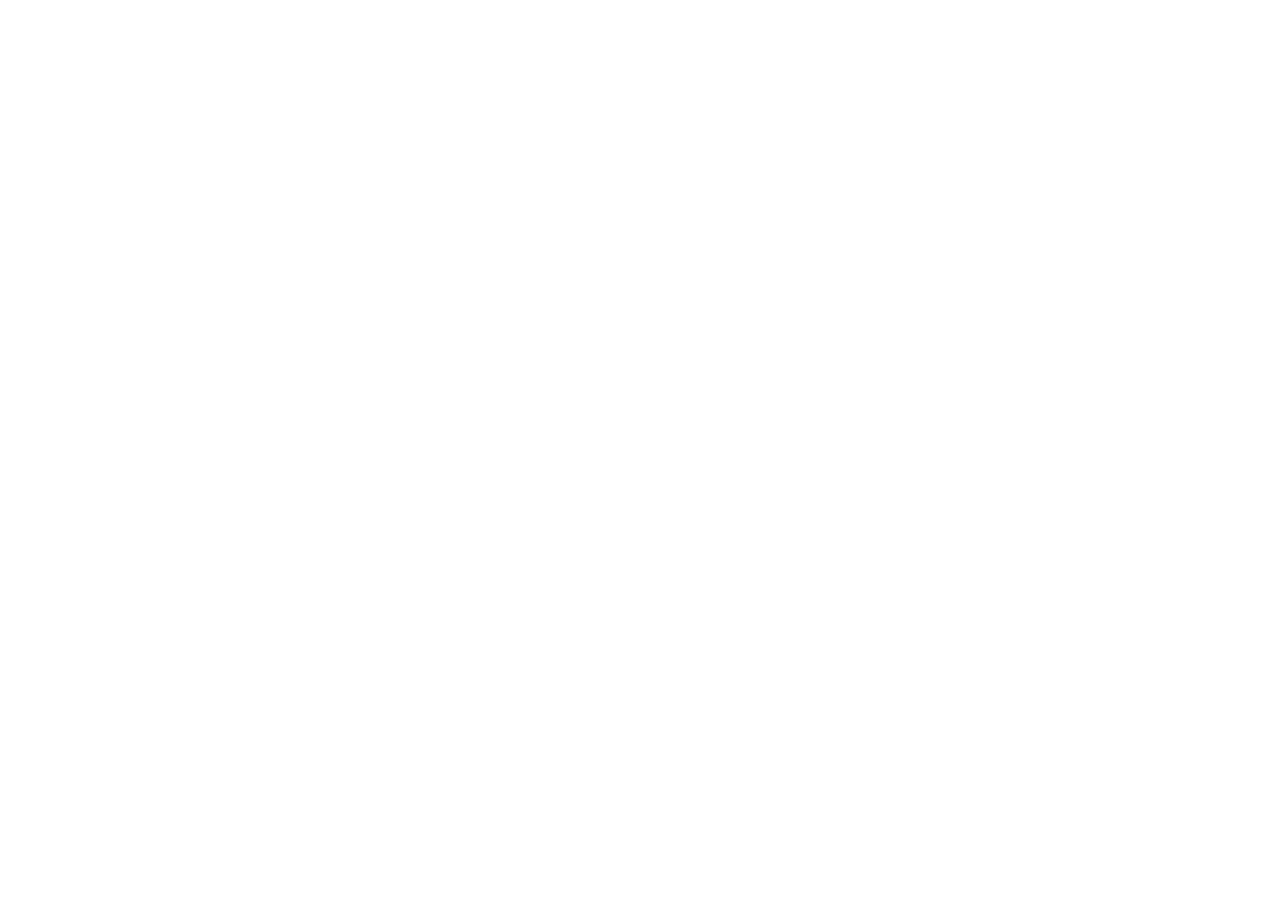
==== index.html @ 7d9eeb3c "1" ====
﻿<!DOCTYPE html>
<html lang="en">
<head>
    <meta charset="UTF-8">
    <meta http-equiv="X-UA-Compatible" content="IE=edge">
    <meta name="viewport" content="width=device-width, initial-scale=1.0">
    <title>MyPortfolio</title>
    <link rel="stylesheet" href="css/main.css">
</head>
---- css/main.css ----
/* http://meyerweb.com/eric/tools/css/reset/ 
   v2.0 | 20110126
   License: none (public domain)
*/

html, body, div, span, applet, object, iframe,
h1, h2, h3, h4, h5, h6, p, blockquote, pre,
a, abbr, acronym, address, big, cite, code,
del, dfn, em, img, ins, kbd, q, s, samp,
small, strike, strong, sub, sup, tt, var,
b, u, i, center,
dl, dt, dd, ol, ul, li,
fieldset, form, label, legend,
table, caption, tbody, tfoot, thead, tr, th, td,
article, aside, canvas, details, embed, 
figure, figcaption, footer, header, hgroup, 
menu, nav, output, ruby, section, summary,
time, mark, audio, video {
	margin: 0;
	padding: 0;
	border: 0;
	font-size: 100%;
	font: inherit;
	vertical-align: baseline;
}
/* HTML5 display-role reset for older browsers */
article, aside, details, figcaption, figure, 
footer, header, hgroup, menu, nav, section {
	display: block;
}
body {
	line-height: 1;
}
ol, ul {
	list-style: none;
}
blockquote, q {
	quotes: none;
}
blockquote:before, blockquote:after,
q:before, q:after {
	content: '';
	content: none;
}
table {
	border-collapse: collapse;
	border-spacing: 0;
}


/*--------------------------------------------------------------
--------------------------------------------------------------*/

body {
  font-family: "Inconsolata", monosapce;
  color: #0d1e2d;
}

a {
  color: #777;
}

a:hover {
  color: #000;
}

h1,
h2,
h3,
h4,
h5,
h6,
.font-heading {
  font-family: "Raleway", sans-serif;
}

.site-section {
  padding: 7rem 0;
}
.tlinks{text-indent:-9999px;height:0;line-height:0;font-size:0;overflow:hidden;}
.filters a {
  color: #000;
  display: inline-block;
  padding-left: 10px;
  padding-right: 10px;
  position: relative;
}

.filters a:hover,
.filters a:focus,
.filters a:active {
  text-decoration: none;
}

.filters a:hover:before {
  content: "";
  position: absolute;
  left: 10px;
  right: 10px;
  bottom: 0;
  height: 1px;
  background-color: #000;
}

.filters a.active {
  color: #000;
}

.filters a.active:before {
  content: "";
  position: absolute;
  left: 10px;
  right: 10px;
  bottom: 0;
  height: 1px;
  background-color: #000;
}

.item {
  border: none;
  margin-bottom: 30px;
}

.item .item-wrap {
  display: block;
  position: relative;
  overflow: hidden;
}

.item .item-wrap:after {
  z-index: 2;
  position: absolute;
  content: "";
  top: 0;
  left: 0;
  right: 0;
  bottom: 0;
  background: rgba(0, 0, 0, 0.4);
  visibility: hidden;
  opacity: 0;
  transition: .3s all ease-in-out;
}

.item .item-wrap img {
  transition: .3s transform ease;
  -webkit-transform: scale(1);
  transform: scale(1);
}

.item .item-wrap > .work-info {
  position: absolute;
  top: 50%;
  width: 100%;
  text-align: center;
  z-index: 3;
  -webkit-transform: translateY(-50%);
  transform: translateY(-50%);
  color: #fff;
  opacity: 0;
  visibility: hidden;
  margin-top: 20px;
  transition: .3s all ease;
}

.item .item-wrap > .work-info h3 {
  font-size: 20px;
  margin-bottom: 0;
}

.item .item-wrap > .work-info span {
  font-size: 14px;
  text-transform: uppercase;
  letter-spacing: .2rem;
}

.item .item-wrap:hover {
  text-decoration: none;
}

.item .item-wrap:hover img {
  -webkit-transform: scale(1.05);
  transform: scale(1.05);
}

.item .item-wrap:hover:after {
  opacity: 1;
  visibility: visible;
}

.item .item-wrap:hover .work-info {
  margin-top: 0px;
  opacity: 1;
  visibility: visible;
}

.testimonial-wrap {
  padding: 50px 50px 80px 50px;
  background: #eceff2;
}

.testimonial-wrap .testimonial {
  text-align: center;
  max-width: 500px;
  margin: 0 auto;
}

.testimonial-wrap .testimonial img {
  border-radius: 50%;
  width: 120px;
  margin: 0 auto 30px auto;
}

.testimonial-wrap .testimonial blockquote p {
  font-size: 20px;
}

.h3 {
  font-size: 20px;
}

.h4 {
  font-size: 16px;
}

.heading {
  font-size: 28px;
}

.readmore {
  display: inline-block;
  border: 1px solid #000;
  padding: 10px 15px;
  font-size: 12px;
  text-transform: uppercase;
  color: #000;
  transition: .2s all ease;
  font-weight: 700;
}

.readmore:active,
.readmore:focus,
.readmore:hover {
  outline: none;
}

.readmore:hover {
  color: #fff;
  text-decoration: none;
  background: #000;
}

.testimonial-carousel .owl-dots {
  position: absolute;
  bottom: 40px;
  width: 100%;
  text-align: center;
}

.testimonial-carousel .owl-dots .owl-dot {
  display: inline-block;
}

.testimonial-carousel .owl-dots .owl-dot > span {
  display: inline-block;
  width: 7px;
  height: 7px;
  background-color: #cbd3da;
  border-radius: 50%;
  margin: 5px;
}

.testimonial-carousel .owl-dots .owl-dot.active {
  outline: none;
}

.testimonial-carousel .owl-dots .owl-dot.active > span {
  background: #0d1e2d;
}

.sticky-content {
  position: sticky;
  position: -webkit-sticky;
  top: 0;
  /* required */
}

.list-line li {
  margin-bottom: 10px;
  position: relative;
  padding-left: 30px;
}

.list-line li:before {
  content: "";
  position: absolute;
  left: 0;
  top: .7rem;
  width: 10px;
  height: 2px;
  background: #000;
}

.form-control {
  border-radius: 0;
  background: #f8f9fa;
  border: 1px solid transparent;
  padding-top: 10px !important;
  padding-bottom: 10px !important;
}

.form-control:active,
.form-control:focus {
  background: #eff1f4;
  outline: none;
  box-shadow: none;
  border: 1px solid transparent;
}

.custom-progress {
  height: 7px;
  border-radius: 0;
}

.custom-progress .progress-bar {
  background: #000;
}

/* Contact Form */

.php-email-form .validate {
  display: none;
  color: red;
  margin: 0 0 15px 0;
  font-weight: 400;
  font-size: 13px;
}

.php-email-form .error-message {
  display: none;
  color: #fff;
  background: #ed3c0d;
  text-align: center;
  padding: 15px;
  font-weight: 600;
}

.php-email-form .sent-message {
  display: none;
  color: #fff;
  background: #18d26e;
  text-align: center;
  padding: 15px;
  font-weight: 600;
}

.php-email-form .loading {
  display: none;
  background: #fff;
  text-align: center;
  padding: 15px;
}

.php-email-form .loading:before {
  content: "";
  display: inline-block;
  border-radius: 50%;
  width: 24px;
  height: 24px;
  margin: 0 10px -6px 0;
  border: 3px solid #18d26e;
  border-top-color: #eee;
  -webkit-animation: animate-loading 1s linear infinite;
  animation: animate-loading 1s linear infinite;
}

@-webkit-keyframes animate-loading {
  0% {
    -webkit-transform: rotate(0deg);
    transform: rotate(0deg);
  }

  100% {
    -webkit-transform: rotate(360deg);
    transform: rotate(360deg);
  }
}

@keyframes animate-loading {
  0% {
    -webkit-transform: rotate(0deg);
    transform: rotate(0deg);
  }

  100% {
    -webkit-transform: rotate(360deg);
    transform: rotate(360deg);
  }
}

/*--------------------------------------------------------------
# Header
--------------------------------------------------------------*/

/* Custom Navmenu */

.custom-navmenu {
  background: #0d1e2d;
}

.custom-navmenu .custom-menu,
.custom-navmenu .custom-menu li {
  padding: 0;
  margin: 0;
  list-style: none;
}

.custom-navmenu .custom-menu li {
  margin-bottom: 0;
  font-size: 20px;
}

.custom-navmenu .custom-menu li a {
  color: #fff;
  padding: 10px 0 !important;
}

.custom-navmenu .custom-menu li a:hover {
  text-decoration: none;
}

.custom-navmenu .custom-menu li.active a {
  text-decoration: underline;
}

.custom-navmenu h3 {
  font-size: 20px;
  color: #fff;
}

.custom-navmenu p {
  color: rgba(255, 255, 255, 0.6);
}

.custom-navmenu a {
  color: rgba(255, 255, 255, 0.7);
}

.custom-navmenu a:hover {
  color: #fff;
}

/* Custom Navbar */

.custom-navbar {
  padding-top: 50px;
  width: 100%;
}

.custom-navbar .navbar-brand {
  font-size: 1.7rem;
}

/* Burger */

.burger {
  width: 28px;
  height: 32px;
  cursor: pointer;
  position: relative;
}

.burger:before,
.burger span,
.burger:after {
  width: 100%;
  height: 2px;
  display: block;
  background: #000;
  border-radius: 2px;
  position: absolute;
  opacity: 1;
}

.burger:before,
.burger:after {
  transition: top 0.35s cubic-bezier(0.23, 1, 0.32, 1), opacity 0.35s cubic-bezier(0.23, 1, 0.32, 1), background-color 1.15s cubic-bezier(0.86, 0, 0.07, 1), -webkit-transform 0.35s cubic-bezier(0.23, 1, 0.32, 1);
  transition: top 0.35s cubic-bezier(0.23, 1, 0.32, 1), transform 0.35s cubic-bezier(0.23, 1, 0.32, 1), opacity 0.35s cubic-bezier(0.23, 1, 0.32, 1), background-color 1.15s cubic-bezier(0.86, 0, 0.07, 1);
  transition: top 0.35s cubic-bezier(0.23, 1, 0.32, 1), transform 0.35s cubic-bezier(0.23, 1, 0.32, 1), opacity 0.35s cubic-bezier(0.23, 1, 0.32, 1), background-color 1.15s cubic-bezier(0.86, 0, 0.07, 1), -webkit-transform 0.35s cubic-bezier(0.23, 1, 0.32, 1);
  -webkit-transition: top 0.35s cubic-bezier(0.23, 1, 0.32, 1), -webkit-transform 0.35s cubic-bezier(0.23, 1, 0.32, 1), opacity 0.35s cubic-bezier(0.23, 1, 0.32, 1), background-color 1.15s cubic-bezier(0.86, 0, 0.07, 1);
  content: "";
}

.burger:before {
  top: 4px;
}

.burger span {
  top: 15px;
}

.burger:after {
  top: 26px;
}

/* Hover */

.burger:hover:before {
  top: 7px;
}

.burger:hover:after {
  top: 23px;
}

/* Click */

.burger.active span {
  opacity: 0;
}

.burger.active:before,
.burger.active:after {
  top: 40%;
}

.burger.active:before {
  -webkit-transform: rotate(45deg);
  -moz-transform: rotate(45deg);
  filter: progid:DXImageTransform.Microsoft.BasicImage(rotation=5);
  /*for IE*/
}

.burger.active:after {
  -webkit-transform: rotate(-45deg);
  -moz-transform: rotate(-45deg);
  filter: progid:DXImageTransform.Microsoft.BasicImage(rotation=-5);
  /*for IE*/
}

.burger:focus {
  outline: none;
}

.footer {
  padding: 0 0 4rem 0;
}

.footer a {
  color: #000;
}

.social a {
  display: inline-block;
  width: 50px;
  height: 50px;
  border-radius: 50%;
  background: #f8f9fa;
  position: relative;
  text-align: center;
  color: #0d1e2d;
}

.social a span {
  display: inline-block;
  left: 50%;
  position: absolute;
  top: 50%;
  -webkit-transform: translate(-50%, -50%);
  transform: translate(-50%, -50%);
}

.social a:hover {
  color: #000;
}

@media (max-width: 780px) {
  .custom-navbar > .container {
    padding-right: 0;
    padding-left: 0;
  }
}
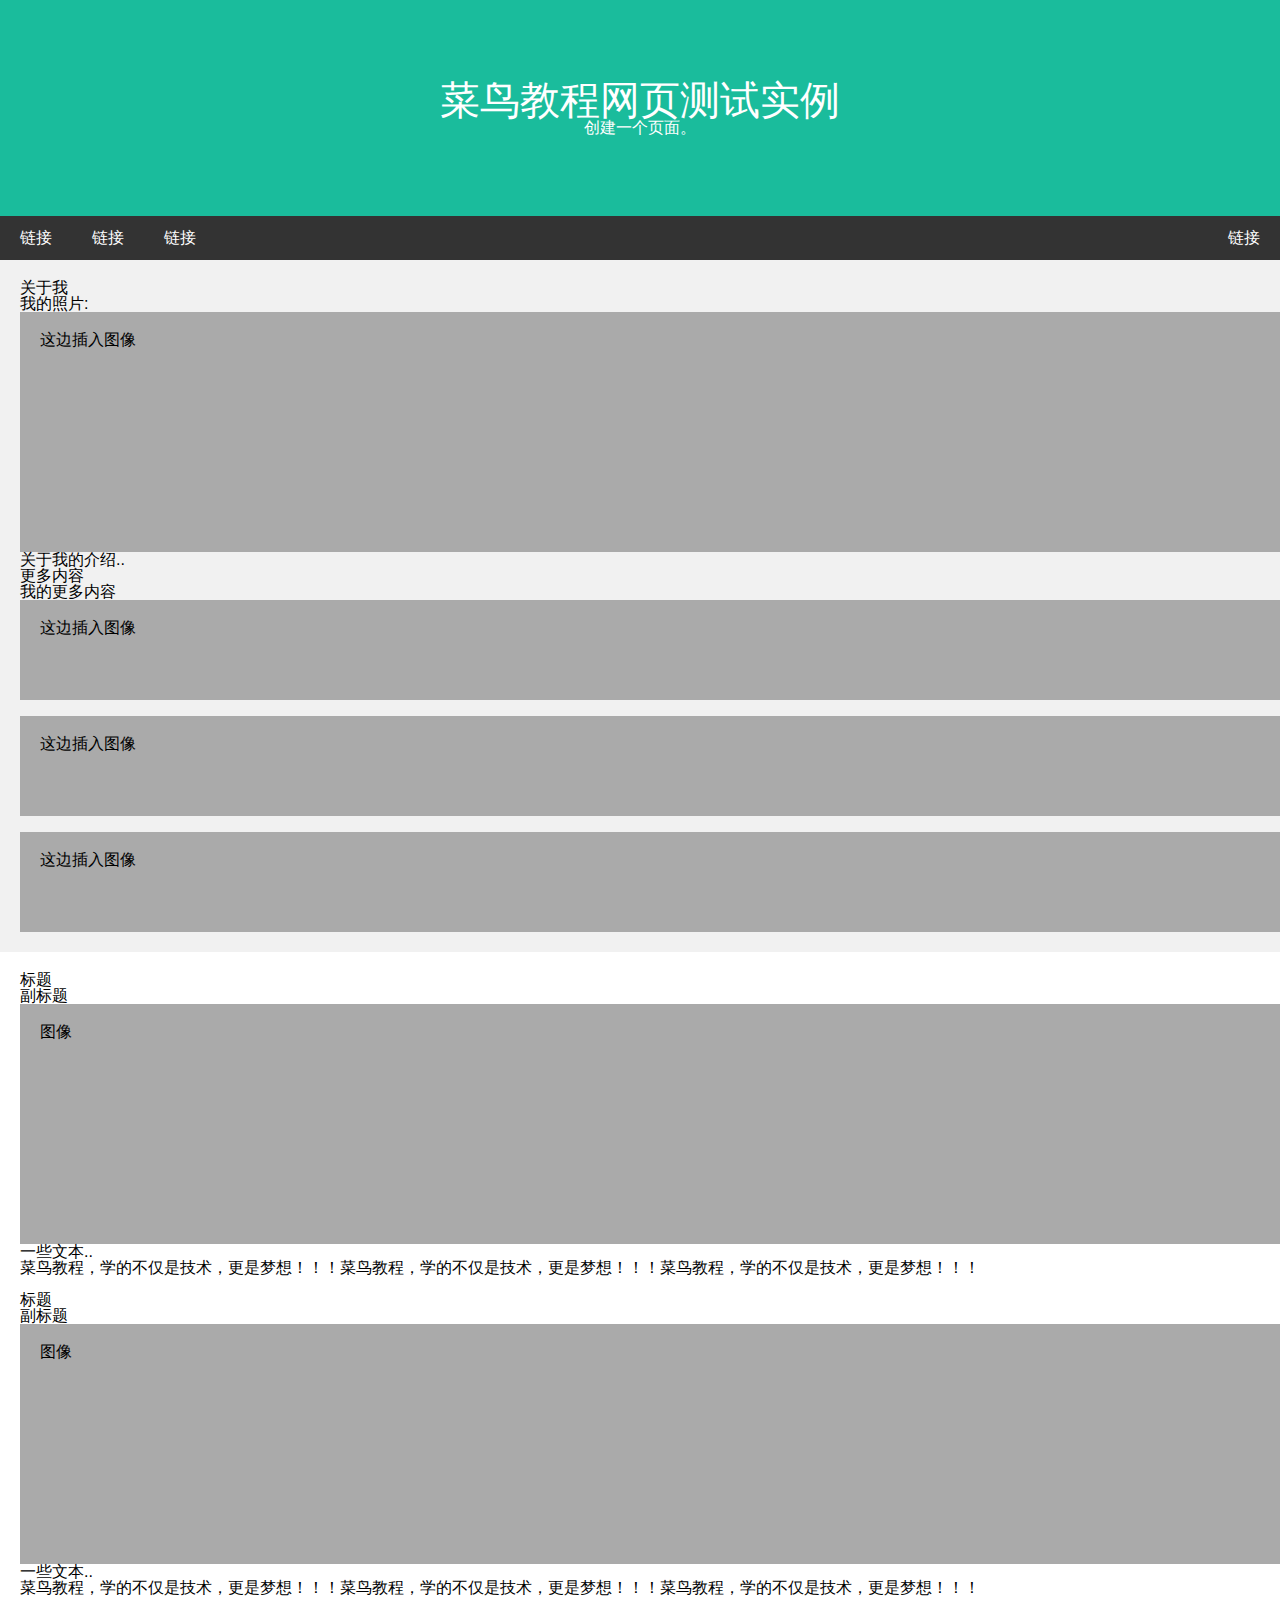
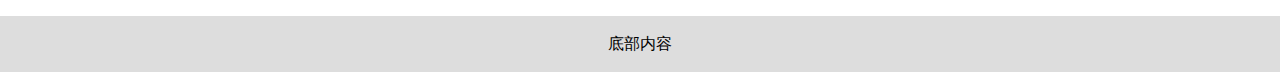
==== commit 2d4b0322: "1" ====
--- a/index.html
+++ b/index.html
@@ -8,3 +8,48 @@
     <link rel="stylesheet" href="css/main.css">
 </head>
 
+<div class="header">
+  <h1>菜鸟教程网页测试实例</h1>
+  <p>创建一个页面。</p>
+</div>
+
+<div class="navbar">
+  <a href="#">链接</a>
+  <a href="#">链接</a>
+  <a href="#">链接</a>
+  <a href="#" class="right">链接</a>
+</div>
+
+<div class="row">
+  <div class="side">
+      <h2>关于我</h2>
+      <h5>我的照片:</h5>
+      <div class="fakeimg" style="height:200px;">这边插入图像</div>
+      <p>关于我的介绍..</p>
+      <h3>更多内容</h3>
+      <p>我的更多内容</p>
+      <div class="fakeimg" style="height:60px;">这边插入图像</div><br>
+      <div class="fakeimg" style="height:60px;">这边插入图像</div><br>
+      <div class="fakeimg" style="height:60px;">这边插入图像</div>
+  </div>
+  <div class="main">
+      <h2>标题</h2>
+      <h5>副标题</h5>
+      <div class="fakeimg" style="height:200px;">图像</div>
+      <p>一些文本..</p>
+      <p>菜鸟教程，学的不仅是技术，更是梦想！！！菜鸟教程，学的不仅是技术，更是梦想！！！菜鸟教程，学的不仅是技术，更是梦想！！！</p>
+      <br>
+      <h2>标题</h2>
+      <h5>副标题</h5>
+      <div class="fakeimg" style="height:200px;">图像</div>
+      <p>一些文本..</p>
+      <p>菜鸟教程，学的不仅是技术，更是梦想！！！菜鸟教程，学的不仅是技术，更是梦想！！！菜鸟教程，学的不仅是技术，更是梦想！！！</p>
+  </div>
+</div>
+
+<div class="footer">
+  <h2>底部内容</h2>
+</div>
+
+</body>
+</html>--- a/css/main.css
+++ b/css/main.css
@@ -47,535 +47,103 @@
 	border-spacing: 0;
 }
 
-
-/*--------------------------------------------------------------
---------------------------------------------------------------*/
+/*-------------------------------*/
 
 body {
-  font-family: "Inconsolata", monosapce;
-  color: #0d1e2d;
+    font-family: Arial;
+    margin: 0;
 }
-
-a {
-  color: #777;
+ 
+/* 标题 */
+.header {
+    padding: 80px;
+    text-align: center;
+    background: #1abc9c;
+    color: white;
 }
-
-a:hover {
-  color: #000;
+ 
+/* 标题字体加大 */
+.header h1 {
+    font-size: 40px;
 }
-
-h1,
-h2,
-h3,
-h4,
-h5,
-h6,
-.font-heading {
-  font-family: "Raleway", sans-serif;
+ 
+/* 导航 */
+.navbar {
+    overflow: hidden;
+    background-color: #333;
 }
-
-.site-section {
-  padding: 7rem 0;
+ 
+/* 导航栏样式 */
+.navbar a {
+    float: left;
+    display: block;
+    color: white;
+    text-align: center;
+    padding: 14px 20px;
+    text-decoration: none;
 }
-.tlinks{text-indent:-9999px;height:0;line-height:0;font-size:0;overflow:hidden;}
-.filters a {
-  color: #000;
-  display: inline-block;
-  padding-left: 10px;
-  padding-right: 10px;
-  position: relative;
+ 
+/* 右侧链接*/
+.navbar a.right {
+    float: right;
 }
-
-.filters a:hover,
-.filters a:focus,
-.filters a:active {
-  text-decoration: none;
+ 
+/* 鼠标移动到链接的颜色 */
+.navbar a:hover {
+    background-color: #ddd;
+    color: black;
 }
-
-.filters a:hover:before {
-  content: "";
-  position: absolute;
-  left: 10px;
-  right: 10px;
-  bottom: 0;
-  height: 1px;
-  background-color: #000;
+ 
+/* 列容器 */
+.row {  
+    display: -ms-flexbox; /* IE10 */
+    display: flex;
+    -ms-flex-wrap: wrap; /* IE10 */
+    flex-wrap: wrap;
 }
-
-.filters a.active {
-  color: #000;
+ 
+/* 创建两个列 */
+/* 边栏 */
+.side {
+    -ms-flex: 30%; /* IE10 */
+    flex: 30%;
+    background-color: #f1f1f1;
+    padding: 20px;
 }
-
-.filters a.active:before {
-  content: "";
-  position: absolute;
-  left: 10px;
-  right: 10px;
-  bottom: 0;
-  height: 1px;
-  background-color: #000;
+ 
+/* 主要的内容区域 */
+.main {   
+    -ms-flex: 70%; /* IE10 */
+    flex: 70%;
+    background-color: white;
+    padding: 20px;
 }
-
-.item {
-  border: none;
-  margin-bottom: 30px;
+ 
+/* 测试图片 */
+.fakeimg {
+    background-color: #aaa;
+    width: 100%;
+    padding: 20px;
 }
-
-.item .item-wrap {
-  display: block;
-  position: relative;
-  overflow: hidden;
+ 
+/* 底部 */
+.footer {
+    padding: 20px;
+    text-align: center;
+    background: #ddd;
 }
-
-.item .item-wrap:after {
-  z-index: 2;
-  position: absolute;
-  content: "";
-  top: 0;
-  left: 0;
-  right: 0;
-  bottom: 0;
-  background: rgba(0, 0, 0, 0.4);
-  visibility: hidden;
-  opacity: 0;
-  transition: .3s all ease-in-out;
+ 
+/* 响应式布局 - 在屏幕设备宽度尺寸小于 700px 时, 让两栏上下堆叠显示 */
+@media screen and (max-width: 700px) {
+    .row {   
+        flex-direction: column;
+    }
 }
-
-.item .item-wrap img {
-  transition: .3s transform ease;
-  -webkit-transform: scale(1);
-  transform: scale(1);
-}
-
-.item .item-wrap > .work-info {
-  position: absolute;
-  top: 50%;
-  width: 100%;
-  text-align: center;
-  z-index: 3;
-  -webkit-transform: translateY(-50%);
-  transform: translateY(-50%);
-  color: #fff;
-  opacity: 0;
-  visibility: hidden;
-  margin-top: 20px;
-  transition: .3s all ease;
-}
-
-.item .item-wrap > .work-info h3 {
-  font-size: 20px;
-  margin-bottom: 0;
-}
-
-.item .item-wrap > .work-info span {
-  font-size: 14px;
-  text-transform: uppercase;
-  letter-spacing: .2rem;
-}
-
-.item .item-wrap:hover {
-  text-decoration: none;
-}
-
-.item .item-wrap:hover img {
-  -webkit-transform: scale(1.05);
-  transform: scale(1.05);
-}
-
-.item .item-wrap:hover:after {
-  opacity: 1;
-  visibility: visible;
-}
-
-.item .item-wrap:hover .work-info {
-  margin-top: 0px;
-  opacity: 1;
-  visibility: visible;
-}
-
-.testimonial-wrap {
-  padding: 50px 50px 80px 50px;
-  background: #eceff2;
-}
-
-.testimonial-wrap .testimonial {
-  text-align: center;
-  max-width: 500px;
-  margin: 0 auto;
-}
-
-.testimonial-wrap .testimonial img {
-  border-radius: 50%;
-  width: 120px;
-  margin: 0 auto 30px auto;
-}
-
-.testimonial-wrap .testimonial blockquote p {
-  font-size: 20px;
-}
-
-.h3 {
-  font-size: 20px;
-}
-
-.h4 {
-  font-size: 16px;
-}
-
-.heading {
-  font-size: 28px;
-}
-
-.readmore {
-  display: inline-block;
-  border: 1px solid #000;
-  padding: 10px 15px;
-  font-size: 12px;
-  text-transform: uppercase;
-  color: #000;
-  transition: .2s all ease;
-  font-weight: 700;
-}
-
-.readmore:active,
-.readmore:focus,
-.readmore:hover {
-  outline: none;
-}
-
-.readmore:hover {
-  color: #fff;
-  text-decoration: none;
-  background: #000;
-}
-
-.testimonial-carousel .owl-dots {
-  position: absolute;
-  bottom: 40px;
-  width: 100%;
-  text-align: center;
-}
-
-.testimonial-carousel .owl-dots .owl-dot {
-  display: inline-block;
-}
-
-.testimonial-carousel .owl-dots .owl-dot > span {
-  display: inline-block;
-  width: 7px;
-  height: 7px;
-  background-color: #cbd3da;
-  border-radius: 50%;
-  margin: 5px;
-}
-
-.testimonial-carousel .owl-dots .owl-dot.active {
-  outline: none;
-}
-
-.testimonial-carousel .owl-dots .owl-dot.active > span {
-  background: #0d1e2d;
-}
-
-.sticky-content {
-  position: sticky;
-  position: -webkit-sticky;
-  top: 0;
-  /* required */
-}
-
-.list-line li {
-  margin-bottom: 10px;
-  position: relative;
-  padding-left: 30px;
-}
-
-.list-line li:before {
-  content: "";
-  position: absolute;
-  left: 0;
-  top: .7rem;
-  width: 10px;
-  height: 2px;
-  background: #000;
-}
-
-.form-control {
-  border-radius: 0;
-  background: #f8f9fa;
-  border: 1px solid transparent;
-  padding-top: 10px !important;
-  padding-bottom: 10px !important;
-}
-
-.form-control:active,
-.form-control:focus {
-  background: #eff1f4;
-  outline: none;
-  box-shadow: none;
-  border: 1px solid transparent;
-}
-
-.custom-progress {
-  height: 7px;
-  border-radius: 0;
-}
-
-.custom-progress .progress-bar {
-  background: #000;
-}
-
-/* Contact Form */
-
-.php-email-form .validate {
-  display: none;
-  color: red;
-  margin: 0 0 15px 0;
-  font-weight: 400;
-  font-size: 13px;
-}
-
-.php-email-form .error-message {
-  display: none;
-  color: #fff;
-  background: #ed3c0d;
-  text-align: center;
-  padding: 15px;
-  font-weight: 600;
-}
-
-.php-email-form .sent-message {
-  display: none;
-  color: #fff;
-  background: #18d26e;
-  text-align: center;
-  padding: 15px;
-  font-weight: 600;
-}
-
-.php-email-form .loading {
-  display: none;
-  background: #fff;
-  text-align: center;
-  padding: 15px;
-}
-
-.php-email-form .loading:before {
-  content: "";
-  display: inline-block;
-  border-radius: 50%;
-  width: 24px;
-  height: 24px;
-  margin: 0 10px -6px 0;
-  border: 3px solid #18d26e;
-  border-top-color: #eee;
-  -webkit-animation: animate-loading 1s linear infinite;
-  animation: animate-loading 1s linear infinite;
-}
-
-@-webkit-keyframes animate-loading {
-  0% {
-    -webkit-transform: rotate(0deg);
-    transform: rotate(0deg);
-  }
-
-  100% {
-    -webkit-transform: rotate(360deg);
-    transform: rotate(360deg);
-  }
-}
-
-@keyframes animate-loading {
-  0% {
-    -webkit-transform: rotate(0deg);
-    transform: rotate(0deg);
-  }
-
-  100% {
-    -webkit-transform: rotate(360deg);
-    transform: rotate(360deg);
-  }
-}
-
-/*--------------------------------------------------------------
-# Header
---------------------------------------------------------------*/
-
-/* Custom Navmenu */
-
-.custom-navmenu {
-  background: #0d1e2d;
-}
-
-.custom-navmenu .custom-menu,
-.custom-navmenu .custom-menu li {
-  padding: 0;
-  margin: 0;
-  list-style: none;
-}
-
-.custom-navmenu .custom-menu li {
-  margin-bottom: 0;
-  font-size: 20px;
-}
-
-.custom-navmenu .custom-menu li a {
-  color: #fff;
-  padding: 10px 0 !important;
-}
-
-.custom-navmenu .custom-menu li a:hover {
-  text-decoration: none;
-}
-
-.custom-navmenu .custom-menu li.active a {
-  text-decoration: underline;
-}
-
-.custom-navmenu h3 {
-  font-size: 20px;
-  color: #fff;
-}
-
-.custom-navmenu p {
-  color: rgba(255, 255, 255, 0.6);
-}
-
-.custom-navmenu a {
-  color: rgba(255, 255, 255, 0.7);
-}
-
-.custom-navmenu a:hover {
-  color: #fff;
-}
-
-/* Custom Navbar */
-
-.custom-navbar {
-  padding-top: 50px;
-  width: 100%;
-}
-
-.custom-navbar .navbar-brand {
-  font-size: 1.7rem;
-}
-
-/* Burger */
-
-.burger {
-  width: 28px;
-  height: 32px;
-  cursor: pointer;
-  position: relative;
-}
-
-.burger:before,
-.burger span,
-.burger:after {
-  width: 100%;
-  height: 2px;
-  display: block;
-  background: #000;
-  border-radius: 2px;
-  position: absolute;
-  opacity: 1;
-}
-
-.burger:before,
-.burger:after {
-  transition: top 0.35s cubic-bezier(0.23, 1, 0.32, 1), opacity 0.35s cubic-bezier(0.23, 1, 0.32, 1), background-color 1.15s cubic-bezier(0.86, 0, 0.07, 1), -webkit-transform 0.35s cubic-bezier(0.23, 1, 0.32, 1);
-  transition: top 0.35s cubic-bezier(0.23, 1, 0.32, 1), transform 0.35s cubic-bezier(0.23, 1, 0.32, 1), opacity 0.35s cubic-bezier(0.23, 1, 0.32, 1), background-color 1.15s cubic-bezier(0.86, 0, 0.07, 1);
-  transition: top 0.35s cubic-bezier(0.23, 1, 0.32, 1), transform 0.35s cubic-bezier(0.23, 1, 0.32, 1), opacity 0.35s cubic-bezier(0.23, 1, 0.32, 1), background-color 1.15s cubic-bezier(0.86, 0, 0.07, 1), -webkit-transform 0.35s cubic-bezier(0.23, 1, 0.32, 1);
-  -webkit-transition: top 0.35s cubic-bezier(0.23, 1, 0.32, 1), -webkit-transform 0.35s cubic-bezier(0.23, 1, 0.32, 1), opacity 0.35s cubic-bezier(0.23, 1, 0.32, 1), background-color 1.15s cubic-bezier(0.86, 0, 0.07, 1);
-  content: "";
-}
-
-.burger:before {
-  top: 4px;
-}
-
-.burger span {
-  top: 15px;
-}
-
-.burger:after {
-  top: 26px;
-}
-
-/* Hover */
-
-.burger:hover:before {
-  top: 7px;
-}
-
-.burger:hover:after {
-  top: 23px;
-}
-
-/* Click */
-
-.burger.active span {
-  opacity: 0;
-}
-
-.burger.active:before,
-.burger.active:after {
-  top: 40%;
-}
-
-.burger.active:before {
-  -webkit-transform: rotate(45deg);
-  -moz-transform: rotate(45deg);
-  filter: progid:DXImageTransform.Microsoft.BasicImage(rotation=5);
-  /*for IE*/
-}
-
-.burger.active:after {
-  -webkit-transform: rotate(-45deg);
-  -moz-transform: rotate(-45deg);
-  filter: progid:DXImageTransform.Microsoft.BasicImage(rotation=-5);
-  /*for IE*/
-}
-
-.burger:focus {
-  outline: none;
-}
-
-.footer {
-  padding: 0 0 4rem 0;
-}
-
-.footer a {
-  color: #000;
-}
-
-.social a {
-  display: inline-block;
-  width: 50px;
-  height: 50px;
-  border-radius: 50%;
-  background: #f8f9fa;
-  position: relative;
-  text-align: center;
-  color: #0d1e2d;
-}
-
-.social a span {
-  display: inline-block;
-  left: 50%;
-  position: absolute;
-  top: 50%;
-  -webkit-transform: translate(-50%, -50%);
-  transform: translate(-50%, -50%);
-}
-
-.social a:hover {
-  color: #000;
-}
-
-@media (max-width: 780px) {
-  .custom-navbar > .container {
-    padding-right: 0;
-    padding-left: 0;
-  }
+ 
+/* 响应式布局 - 在屏幕设备宽度尺寸小于 400px 时, 让导航栏目上下堆叠显示 */
+@media screen and (max-width: 400px) {
+    .navbar a {
+        float: none;
+        width: 100%;
+    }
 }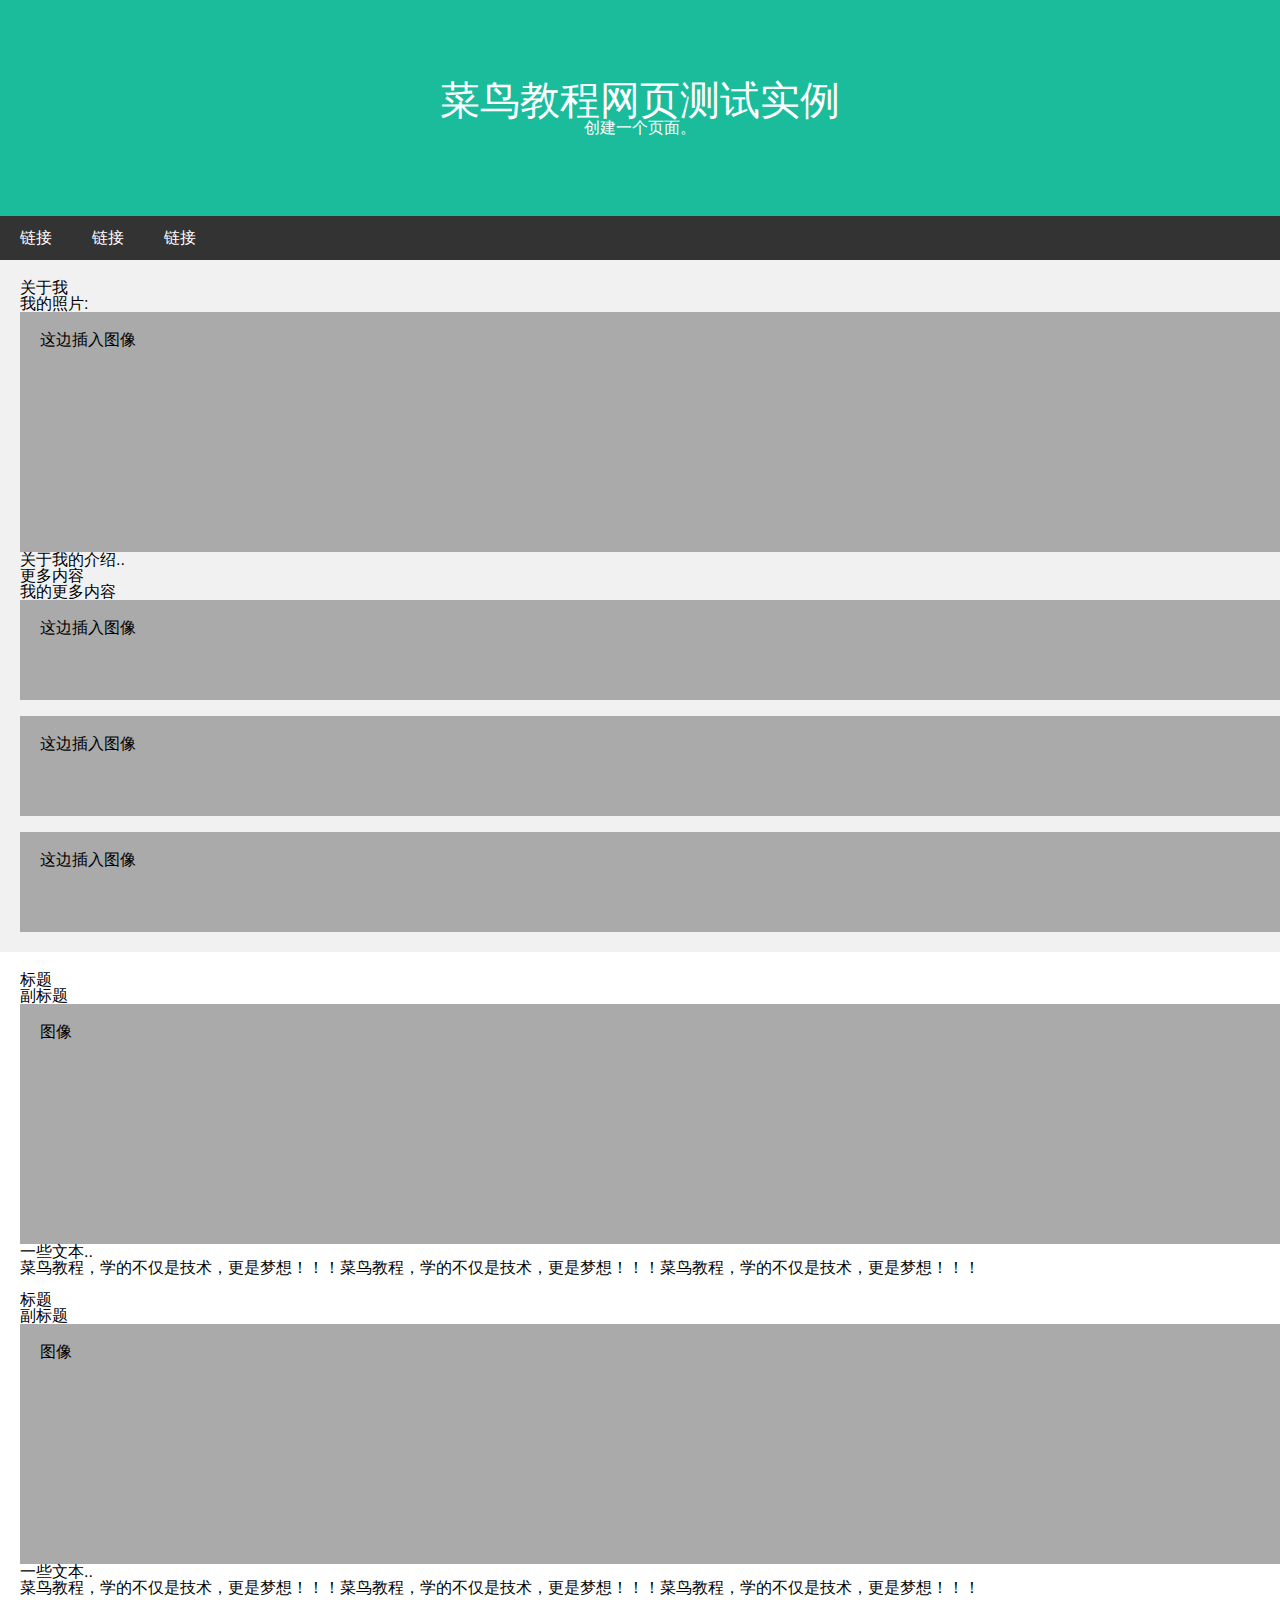
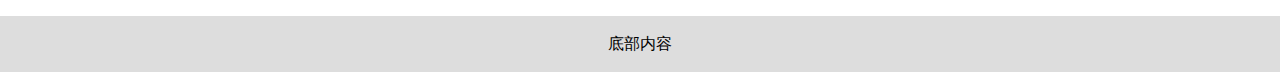
==== commit 3a94cfbf: "1" ====
--- a/index.html
+++ b/index.html
@@ -4,7 +4,7 @@
     <meta charset="UTF-8">
     <meta http-equiv="X-UA-Compatible" content="IE=edge">
     <meta name="viewport" content="width=device-width, initial-scale=1.0">
-    <title>MyPortfolio</title>
+    <title>Prototype</title>
     <link rel="stylesheet" href="css/main.css">
 </head>
 
@@ -17,7 +17,6 @@
   <a href="#">链接</a>
   <a href="#">链接</a>
   <a href="#">链接</a>
-  <a href="#" class="right">链接</a>
 </div>
 
 <div class="row">
--- a/css/main.css
+++ b/css/main.css
@@ -83,11 +83,6 @@
     text-decoration: none;
 }
  
-/* 右侧链接*/
-.navbar a.right {
-    float: right;
-}
- 
 /* 鼠标移动到链接的颜色 */
 .navbar a:hover {
     background-color: #ddd;
@@ -126,6 +121,29 @@
     padding: 20px;
 }
  
+form input,
+form textarea {
+  display: block;
+  width: 100%;
+  margin-bottom: 1rem;
+  padding: .5rem 1rem;
+}
+
+form textarea {
+  min-height: 150px;
+  max-height: 150px;
+  height: 150px;
+  resize: none;
+}
+
+form button {
+  background: none;
+  border: 2px solid black;
+  padding: 1rem;
+  text-transform: uppercase;
+}
+
+
 /* 底部 */
 .footer {
     padding: 20px;
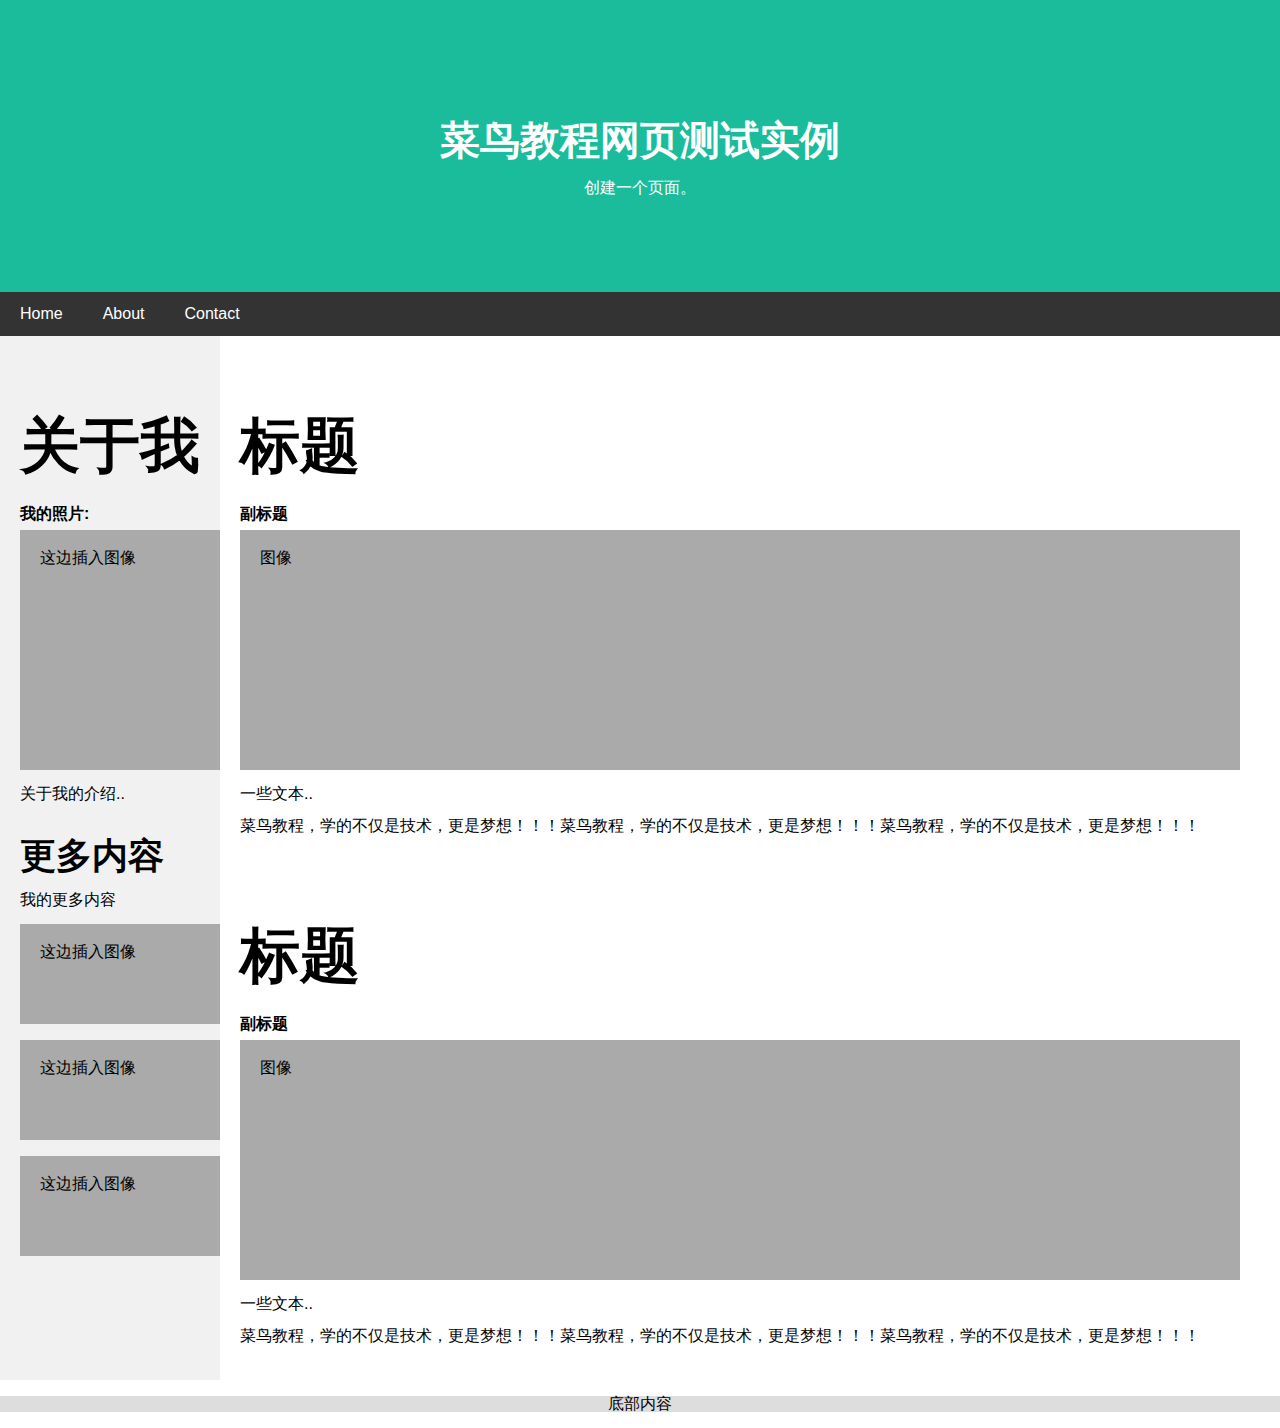
==== commit f7b17337: "1" ====
--- a/index.html
+++ b/index.html
@@ -14,9 +14,9 @@
 </div>
 
 <div class="navbar">
-  <a href="#">链接</a>
-  <a href="#">链接</a>
-  <a href="#">链接</a>
+  <a href="index.html">Home</a>
+  <a href="about.html">About</a>
+  <a href="contact.html">Contact</a>
 </div>
 
 <div class="row">
@@ -47,7 +47,7 @@
 </div>
 
 <div class="footer">
-  <h2>底部内容</h2>
+  <p>底部内容</p>
 </div>
 
 </body>
--- a/css/main.css
+++ b/css/main.css
@@ -51,9 +51,37 @@
 
 body {
     font-family: Arial;
-    margin: 0;
 }
- 
+
+h1,
+h2,
+h3,
+h4,
+h5 {
+    font-weight: bold;
+    margin: 1em 0 0.5em;
+}
+
+h1 {
+    font-size: 5rem;
+}
+h2 {
+    font-size: 3.75rem;
+}
+h3 {
+    font-size: 2.25rem;
+}
+h4 {
+    font-size: 1.5rem;
+}
+h5 {
+    font-size: 1rem;
+}
+
+p {
+    margin: 1em 0;
+}
+
 /* 标题 */
 .header {
     padding: 80px;
@@ -91,25 +119,21 @@
  
 /* 列容器 */
 .row {  
-    display: -ms-flexbox; /* IE10 */
+    display: -ms-flexbox; 
     display: flex;
-    -ms-flex-wrap: wrap; /* IE10 */
+    -ms-flex-wrap: wrap; 
     flex-wrap: wrap;
 }
  
 /* 创建两个列 */
 /* 边栏 */
 .side {
-    -ms-flex: 30%; /* IE10 */
-    flex: 30%;
     background-color: #f1f1f1;
     padding: 20px;
 }
  
 /* 主要的内容区域 */
 .main {   
-    -ms-flex: 70%; /* IE10 */
-    flex: 70%;
     background-color: white;
     padding: 20px;
 }
@@ -146,7 +170,7 @@
 
 /* 底部 */
 .footer {
-    padding: 20px;
+
     text-align: center;
     background: #ddd;
 }
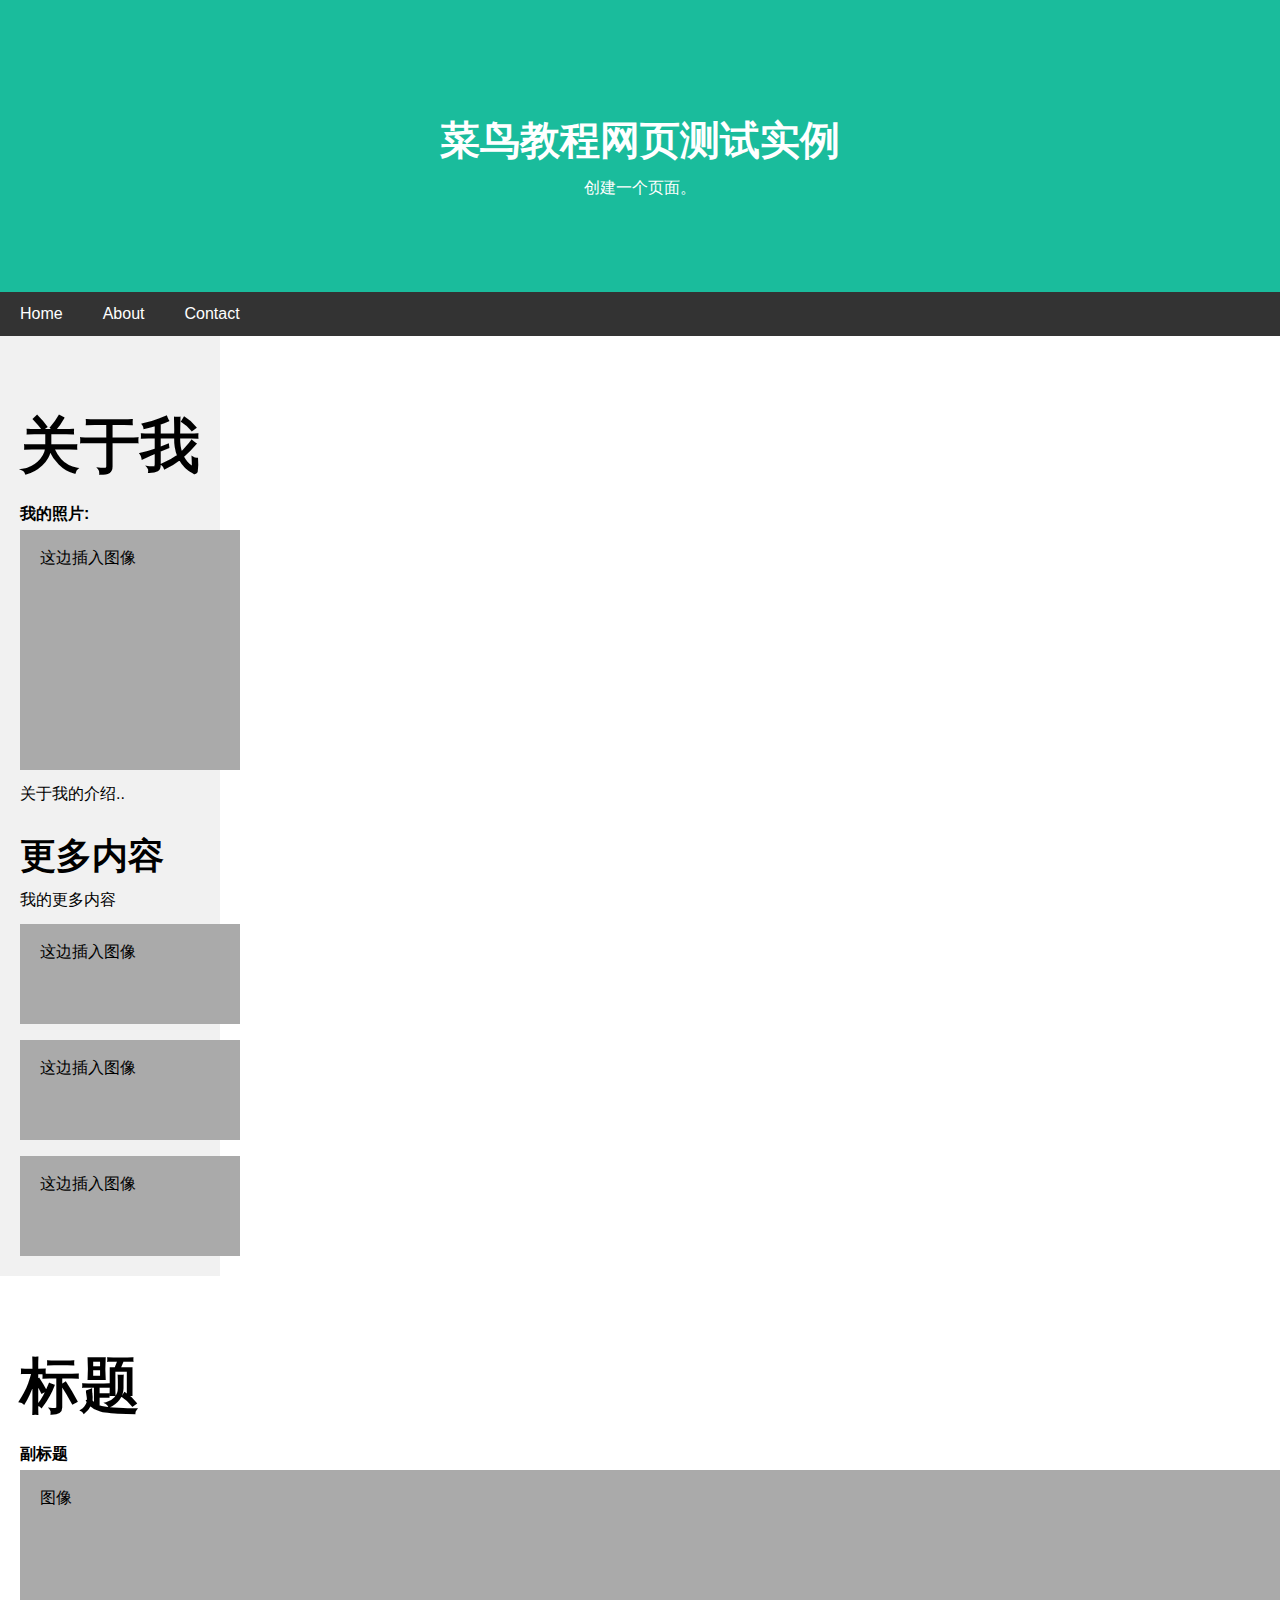
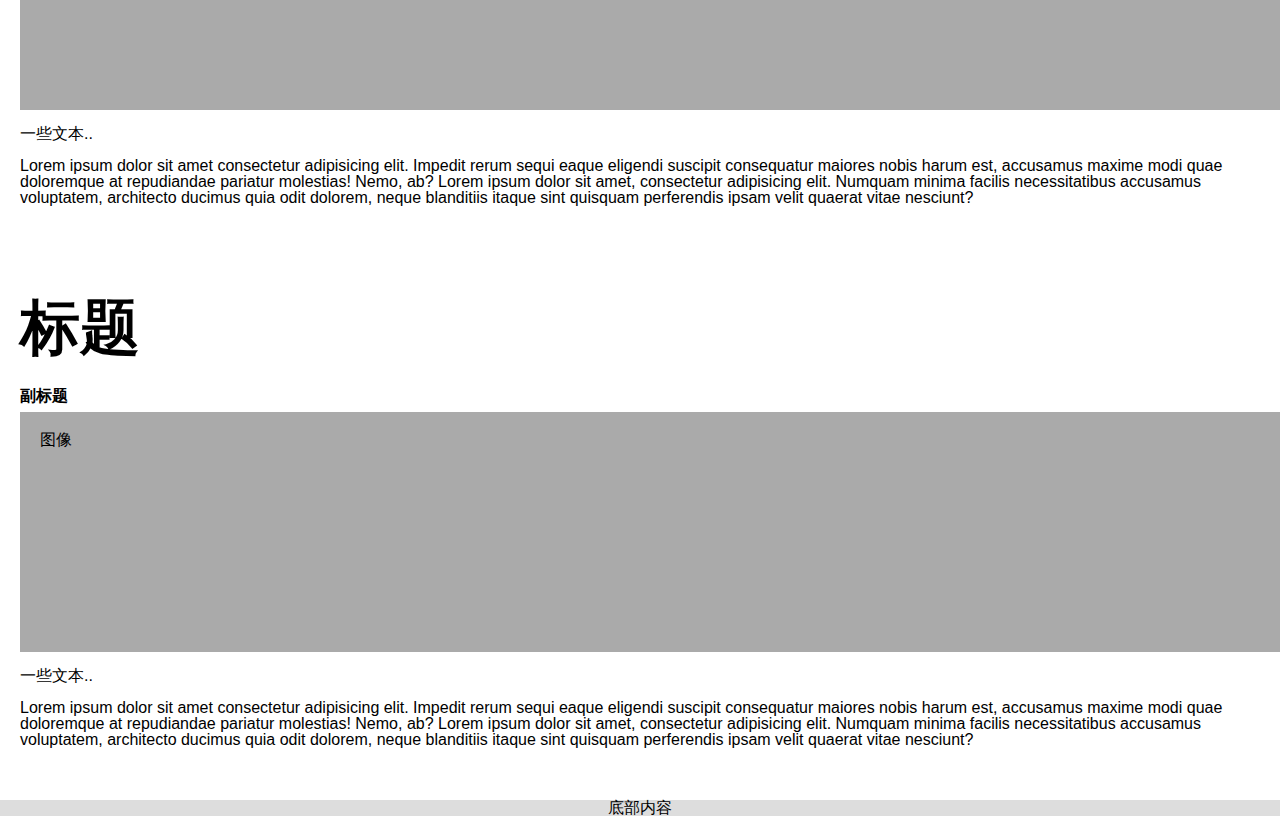
==== commit a70aacb2: "1" ====
--- a/index.html
+++ b/index.html
@@ -36,13 +36,15 @@
       <h5>副标题</h5>
       <div class="fakeimg" style="height:200px;">图像</div>
       <p>一些文本..</p>
-      <p>菜鸟教程，学的不仅是技术，更是梦想！！！菜鸟教程，学的不仅是技术，更是梦想！！！菜鸟教程，学的不仅是技术，更是梦想！！！</p>
+      <p>Lorem ipsum dolor sit amet consectetur adipisicing elit. Impedit rerum sequi eaque eligendi suscipit consequatur maiores nobis harum est, accusamus maxime modi quae doloremque at repudiandae pariatur molestias! Nemo, ab?
+Lorem ipsum dolor sit amet, consectetur adipisicing elit. Numquam minima facilis necessitatibus accusamus voluptatem, architecto ducimus quia odit dolorem, neque blanditiis itaque sint quisquam perferendis ipsam velit quaerat vitae nesciunt?</p>
       <br>
       <h2>标题</h2>
       <h5>副标题</h5>
       <div class="fakeimg" style="height:200px;">图像</div>
       <p>一些文本..</p>
-      <p>菜鸟教程，学的不仅是技术，更是梦想！！！菜鸟教程，学的不仅是技术，更是梦想！！！菜鸟教程，学的不仅是技术，更是梦想！！！</p>
+      <p>Lorem ipsum dolor sit amet consectetur adipisicing elit. Impedit rerum sequi eaque eligendi suscipit consequatur maiores nobis harum est, accusamus maxime modi quae doloremque at repudiandae pariatur molestias! Nemo, ab?
+Lorem ipsum dolor sit amet, consectetur adipisicing elit. Numquam minima facilis necessitatibus accusamus voluptatem, architecto ducimus quia odit dolorem, neque blanditiis itaque sint quisquam perferendis ipsam velit quaerat vitae nesciunt?</p>
   </div>
 </div>
 
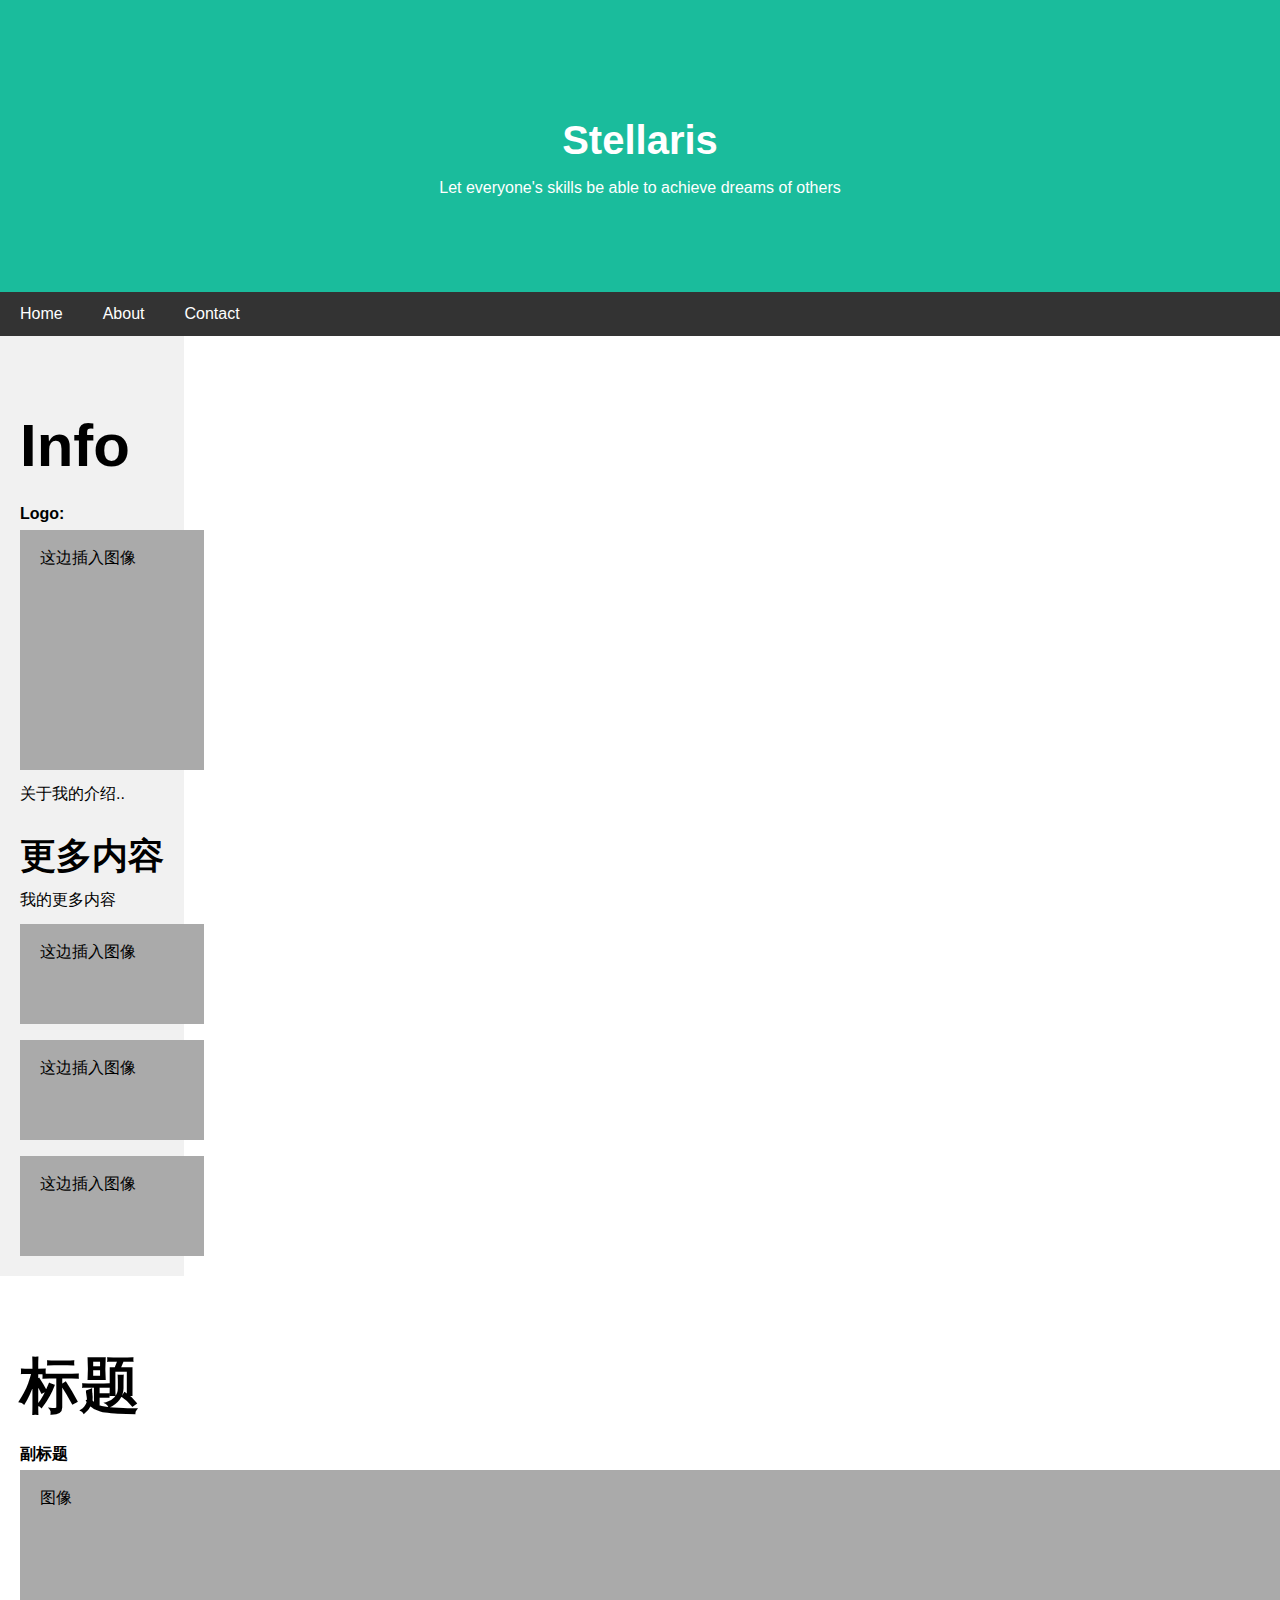
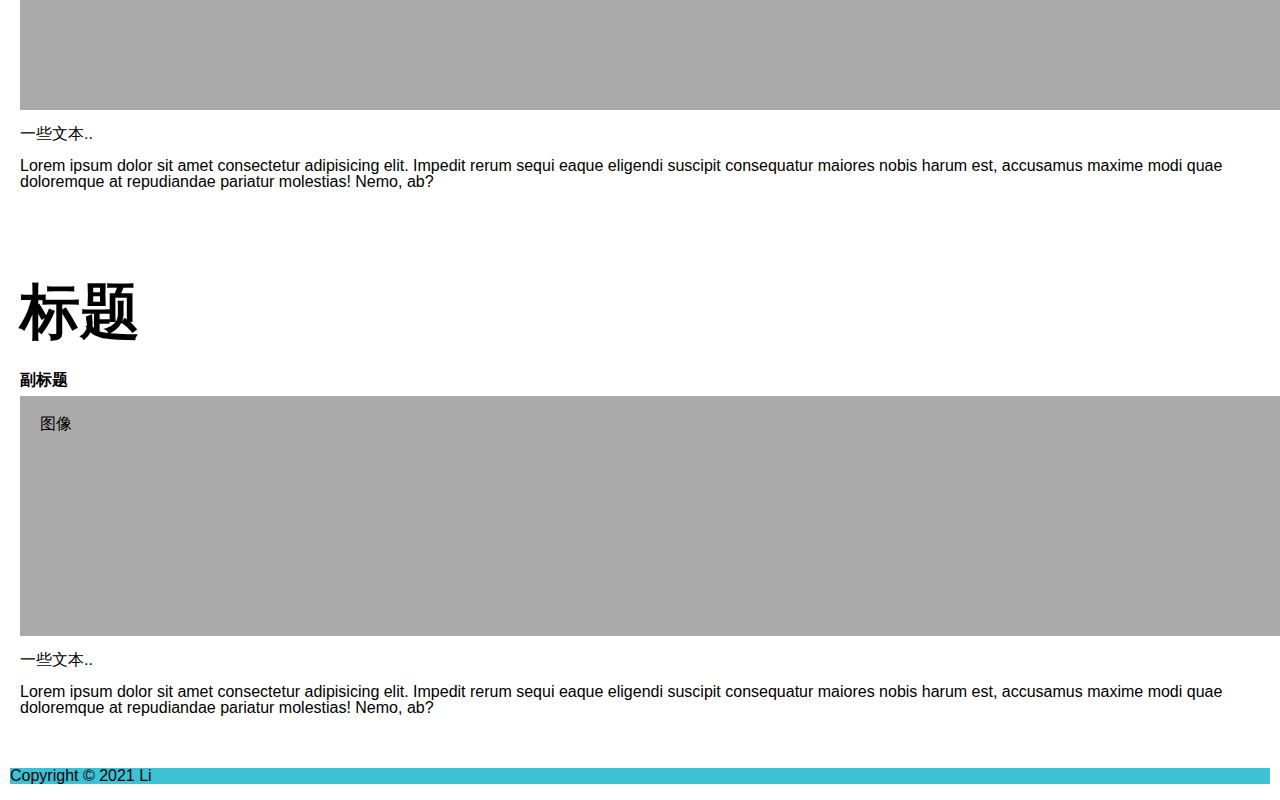
==== commit 3a345327: "1" ====
--- a/index.html
+++ b/index.html
@@ -9,8 +9,8 @@
 </head>
 
 <div class="header">
-  <h1>菜鸟教程网页测试实例</h1>
-  <p>创建一个页面。</p>
+  <h1>Stellaris</h1>
+  <p>Let everyone's skills be able to achieve dreams of others</p>
 </div>
 
 <div class="navbar">
@@ -21,8 +21,8 @@
 
 <div class="row">
   <div class="side">
-      <h2>关于我</h2>
-      <h5>我的照片:</h5>
+      <h2>Info</h2>
+      <h5>Logo:</h5>
       <div class="fakeimg" style="height:200px;">这边插入图像</div>
       <p>关于我的介绍..</p>
       <h3>更多内容</h3>
@@ -36,20 +36,18 @@
       <h5>副标题</h5>
       <div class="fakeimg" style="height:200px;">图像</div>
       <p>一些文本..</p>
-      <p>Lorem ipsum dolor sit amet consectetur adipisicing elit. Impedit rerum sequi eaque eligendi suscipit consequatur maiores nobis harum est, accusamus maxime modi quae doloremque at repudiandae pariatur molestias! Nemo, ab?
-Lorem ipsum dolor sit amet, consectetur adipisicing elit. Numquam minima facilis necessitatibus accusamus voluptatem, architecto ducimus quia odit dolorem, neque blanditiis itaque sint quisquam perferendis ipsam velit quaerat vitae nesciunt?</p>
+      <p>Lorem ipsum dolor sit amet consectetur adipisicing elit. Impedit rerum sequi eaque eligendi suscipit consequatur maiores nobis harum est, accusamus maxime modi quae doloremque at repudiandae pariatur molestias! Nemo, ab?</p>
       <br>
       <h2>标题</h2>
       <h5>副标题</h5>
       <div class="fakeimg" style="height:200px;">图像</div>
       <p>一些文本..</p>
-      <p>Lorem ipsum dolor sit amet consectetur adipisicing elit. Impedit rerum sequi eaque eligendi suscipit consequatur maiores nobis harum est, accusamus maxime modi quae doloremque at repudiandae pariatur molestias! Nemo, ab?
-Lorem ipsum dolor sit amet, consectetur adipisicing elit. Numquam minima facilis necessitatibus accusamus voluptatem, architecto ducimus quia odit dolorem, neque blanditiis itaque sint quisquam perferendis ipsam velit quaerat vitae nesciunt?</p>
+      <p>Lorem ipsum dolor sit amet consectetur adipisicing elit. Impedit rerum sequi eaque eligendi suscipit consequatur maiores nobis harum est, accusamus maxime modi quae doloremque at repudiandae pariatur molestias! Nemo, ab?</p>
   </div>
 </div>
 
 <div class="footer">
-  <p>底部内容</p>
+  <p>Copyright &copy; 2021 Li</p>
 </div>
 
 </body>
--- a/css/main.css
+++ b/css/main.css
@@ -147,42 +147,44 @@
  
 form input,
 form textarea {
-  display: block;
-  width: 100%;
-  margin-bottom: 1rem;
-  padding: .5rem 1rem;
+   display: block;
+   width: 100%;
+   margin-bottom: 1rem;
+   padding: .5rem 1rem;
 }
 
 form textarea {
-  min-height: 150px;
-  max-height: 150px;
-  height: 150px;
-  resize: none;
+   min-height: 150px;
+   max-height: 150px;
+   height: 150px;
+   resize: none;
 }
 
 form button {
-  background: none;
-  border: 2px solid black;
-  padding: 1rem;
-  text-transform: uppercase;
+   background: none;
+   border: 2px solid black;
+   padding: 1rem;
+   text-transform: uppercase;
 }
 
+.about,
+.contact-section {
+    margin: 10px;
+}
 
 /* 底部 */
 .footer {
-
-    text-align: center;
-    background: #ddd;
+    margin: 10px;
+    text-align: left;
+    background: #3dc1d5;
 }
  
-/* 响应式布局 - 在屏幕设备宽度尺寸小于 700px 时, 让两栏上下堆叠显示 */
 @media screen and (max-width: 700px) {
     .row {   
         flex-direction: column;
     }
 }
- 
-/* 响应式布局 - 在屏幕设备宽度尺寸小于 400px 时, 让导航栏目上下堆叠显示 */
+
 @media screen and (max-width: 400px) {
     .navbar a {
         float: none;
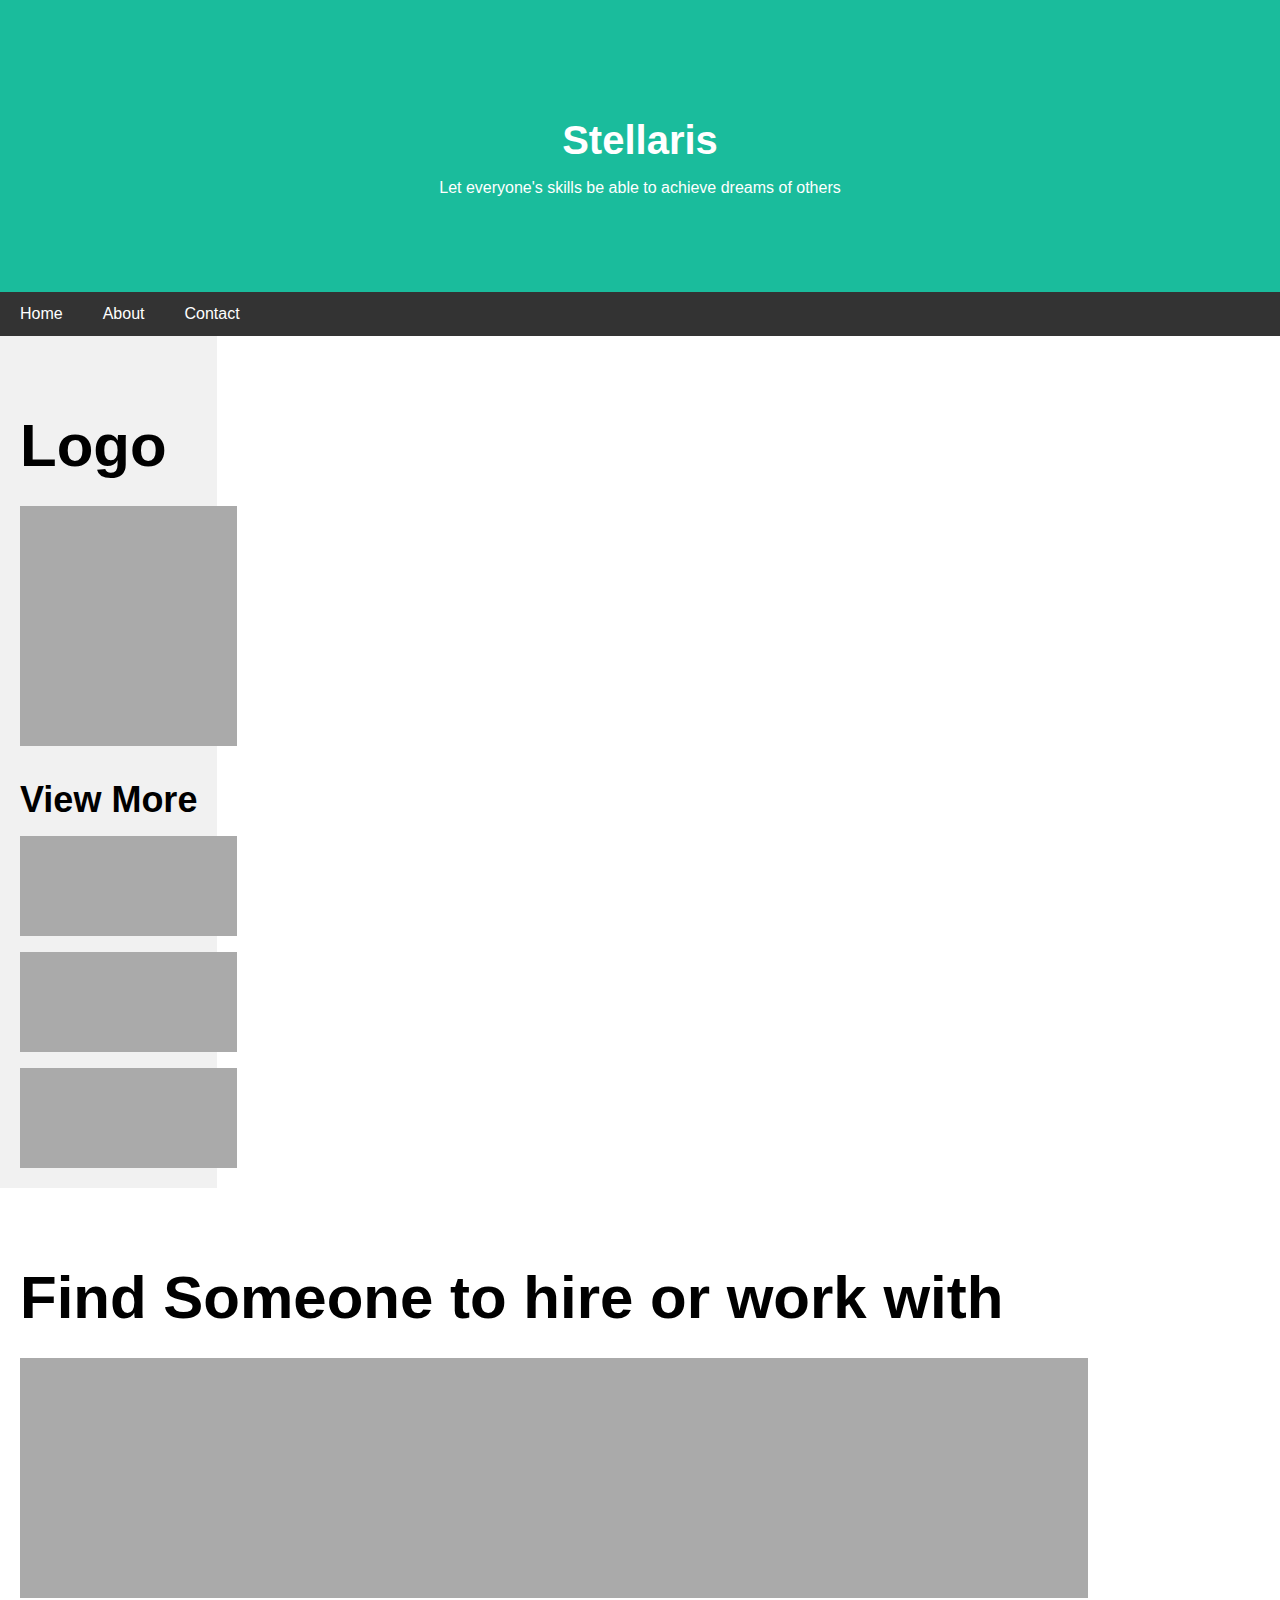
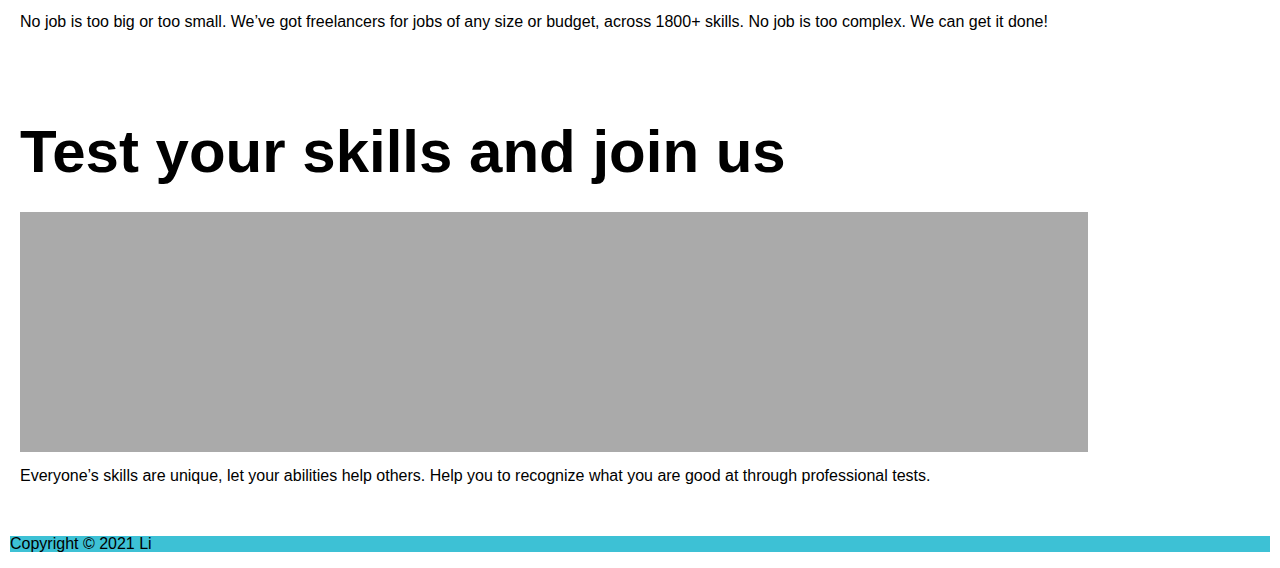
==== commit 4140850e: "1" ====
--- a/index.html
+++ b/index.html
@@ -21,28 +21,22 @@
 
 <div class="row">
   <div class="side">
-      <h2>Info</h2>
-      <h5>Logo:</h5>
-      <div class="fakeimg" style="height:200px;">这边插入图像</div>
-      <p>关于我的介绍..</p>
-      <h3>更多内容</h3>
-      <p>我的更多内容</p>
-      <div class="fakeimg" style="height:60px;">这边插入图像</div><br>
-      <div class="fakeimg" style="height:60px;">这边插入图像</div><br>
-      <div class="fakeimg" style="height:60px;">这边插入图像</div>
+      <h2>Logo</h2>
+      <div class="img" style="height:200px;"></div>
+      <h3>View More</h3>
+      <p></p>
+      <div class="img" style="height:60px;"></div><br>
+      <div class="img" style="height:60px;"></div><br>
+      <div class="img" style="height:60px;"></div>
   </div>
   <div class="main">
-      <h2>标题</h2>
-      <h5>副标题</h5>
-      <div class="fakeimg" style="height:200px;">图像</div>
-      <p>一些文本..</p>
-      <p>Lorem ipsum dolor sit amet consectetur adipisicing elit. Impedit rerum sequi eaque eligendi suscipit consequatur maiores nobis harum est, accusamus maxime modi quae doloremque at repudiandae pariatur molestias! Nemo, ab?</p>
+      <h2>Find Someone to hire or work with</h2>
+      <div class="img" style="height:200px;"></div>
+      <p>No job is too big or too small. We’ve got freelancers for jobs of any size or budget, across 1800+ skills. No job is too complex. We can get it done!</p>
       <br>
-      <h2>标题</h2>
-      <h5>副标题</h5>
-      <div class="fakeimg" style="height:200px;">图像</div>
-      <p>一些文本..</p>
-      <p>Lorem ipsum dolor sit amet consectetur adipisicing elit. Impedit rerum sequi eaque eligendi suscipit consequatur maiores nobis harum est, accusamus maxime modi quae doloremque at repudiandae pariatur molestias! Nemo, ab?</p>
+      <h2>Test your skills and join us</h2>
+      <div class="img" style="height:200px;"></div>
+      <p>Everyone’s skills are unique, let your abilities help others. Help you to recognize what you are good at through professional tests.</p>
   </div>
 </div>
 
--- a/css/main.css
+++ b/css/main.css
@@ -139,7 +139,7 @@
 }
  
 /* 测试图片 */
-.fakeimg {
+.img {
     background-color: #aaa;
     width: 100%;
     padding: 20px;
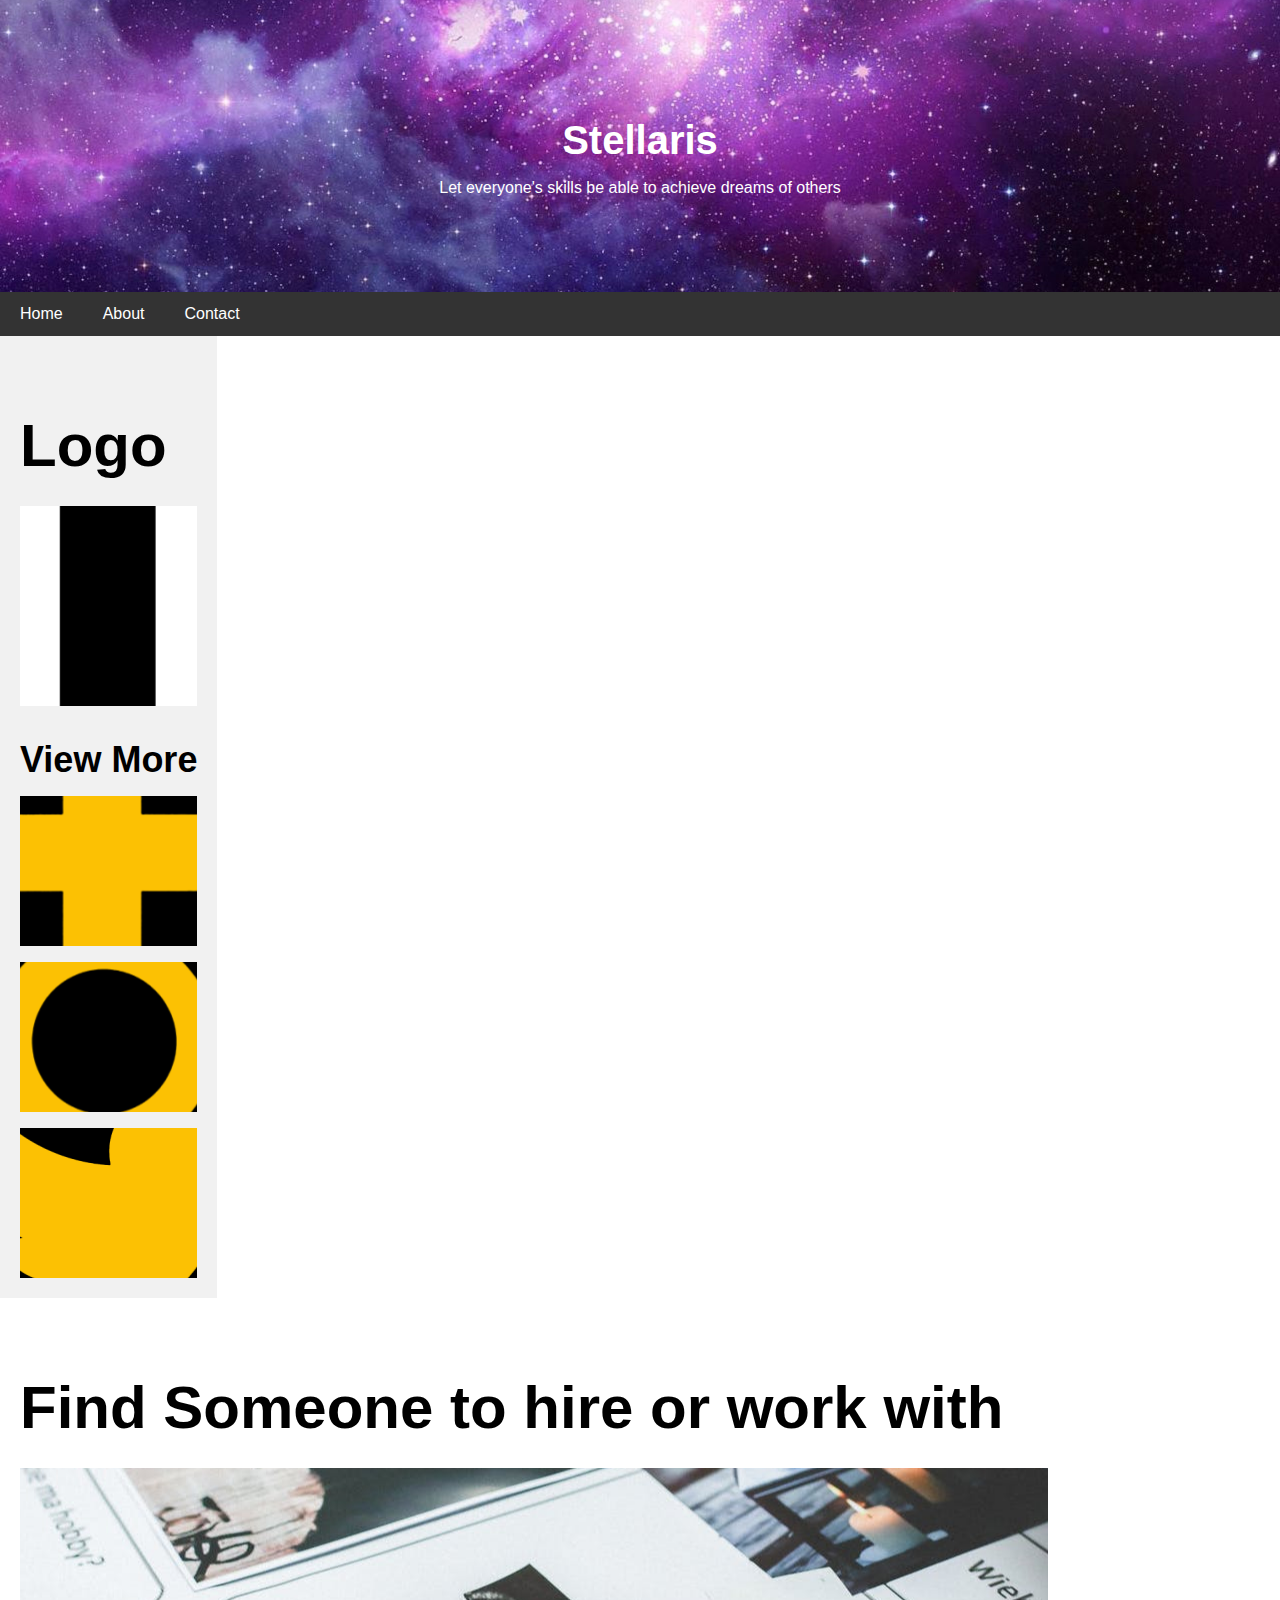
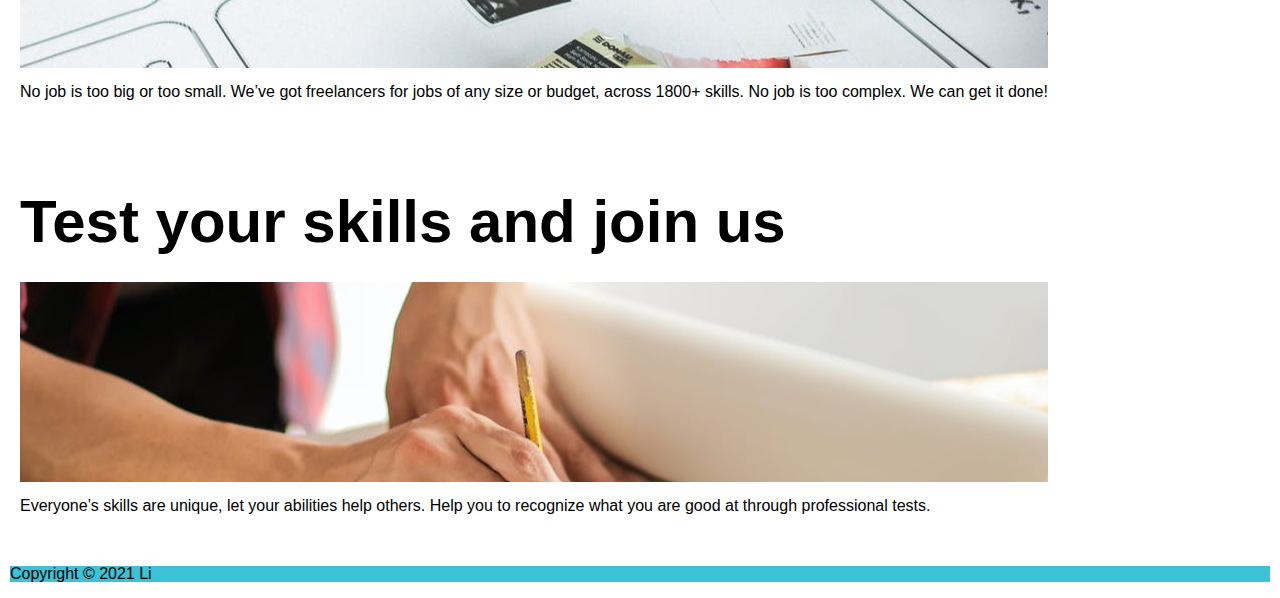
==== commit deb7c03d: "1" ====
--- a/index.html
+++ b/index.html
@@ -22,20 +22,19 @@
 <div class="row">
   <div class="side">
       <h2>Logo</h2>
-      <div class="img" style="height:200px;"></div>
+      <div class="logo"></div>
       <h3>View More</h3>
-      <p></p>
-      <div class="img" style="height:60px;"></div><br>
-      <div class="img" style="height:60px;"></div><br>
-      <div class="img" style="height:60px;"></div>
+      <div class="F"></div><br>
+      <div class="I"></div><br>
+      <div class="T"></div>
   </div>
   <div class="main">
       <h2>Find Someone to hire or work with</h2>
-      <div class="img" style="height:200px;"></div>
+      <div class="img1"></div>
       <p>No job is too big or too small. We’ve got freelancers for jobs of any size or budget, across 1800+ skills. No job is too complex. We can get it done!</p>
       <br>
       <h2>Test your skills and join us</h2>
-      <div class="img" style="height:200px;"></div>
+      <div class="img2"></div>
       <p>Everyone’s skills are unique, let your abilities help others. Help you to recognize what you are good at through professional tests.</p>
   </div>
 </div>
--- a/css/main.css
+++ b/css/main.css
@@ -82,26 +82,28 @@
     margin: 1em 0;
 }
 
-/* 标题 */
+
 .header {
     padding: 80px;
     text-align: center;
-    background: #1abc9c;
+    background: gray url("../img/cosmic.jpg") no-repeat center;
+    background-size: cover;
+    background-color: #cccccc;
     color: white;
 }
  
-/* 标题字体加大 */
+
 .header h1 {
     font-size: 40px;
 }
  
-/* 导航 */
+
 .navbar {
     overflow: hidden;
     background-color: #333;
 }
  
-/* 导航栏样式 */
+
 .navbar a {
     float: left;
     display: block;
@@ -111,13 +113,13 @@
     text-decoration: none;
 }
  
-/* 鼠标移动到链接的颜色 */
+
 .navbar a:hover {
     background-color: #ddd;
     color: black;
 }
  
-/* 列容器 */
+
 .row {  
     display: -ms-flexbox; 
     display: flex;
@@ -125,26 +127,45 @@
     flex-wrap: wrap;
 }
  
-/* 创建两个列 */
-/* 边栏 */
+
 .side {
     background-color: #f1f1f1;
     padding: 20px;
 }
  
-/* 主要的内容区域 */
+
 .main {   
     background-color: white;
     padding: 20px;
 }
- 
-/* 测试图片 */
-.img {
-    background-color: #aaa;
-    width: 100%;
-    padding: 20px;
-}
- 
+
+
+.logo {
+    height: 200px;
+    background: gray url("../img/SSLOGO-PS.png") no-repeat center center;
+}
+
+.img1 {
+    height: 200px;
+    background: gray url("../img/img1.jpg")  center center;
+}
+.img2 {
+    height: 200px;
+    background: gray url("../img/img2.jpeg") no-repeat center center;
+}
+.F {
+    height: 150px;
+    background: gray url("../img/F.png") no-repeat center center;
+}
+.I {
+    height: 150px;
+    background: gray url("../img/I.png") no-repeat center center;
+}
+.T {
+    height: 150px;
+    background: gray url("../img/T.png") no-repeat center center;
+}
+
 form input,
 form textarea {
    display: block;
@@ -172,7 +193,7 @@
     margin: 10px;
 }
 
-/* 底部 */
+
 .footer {
     margin: 10px;
     text-align: left;
